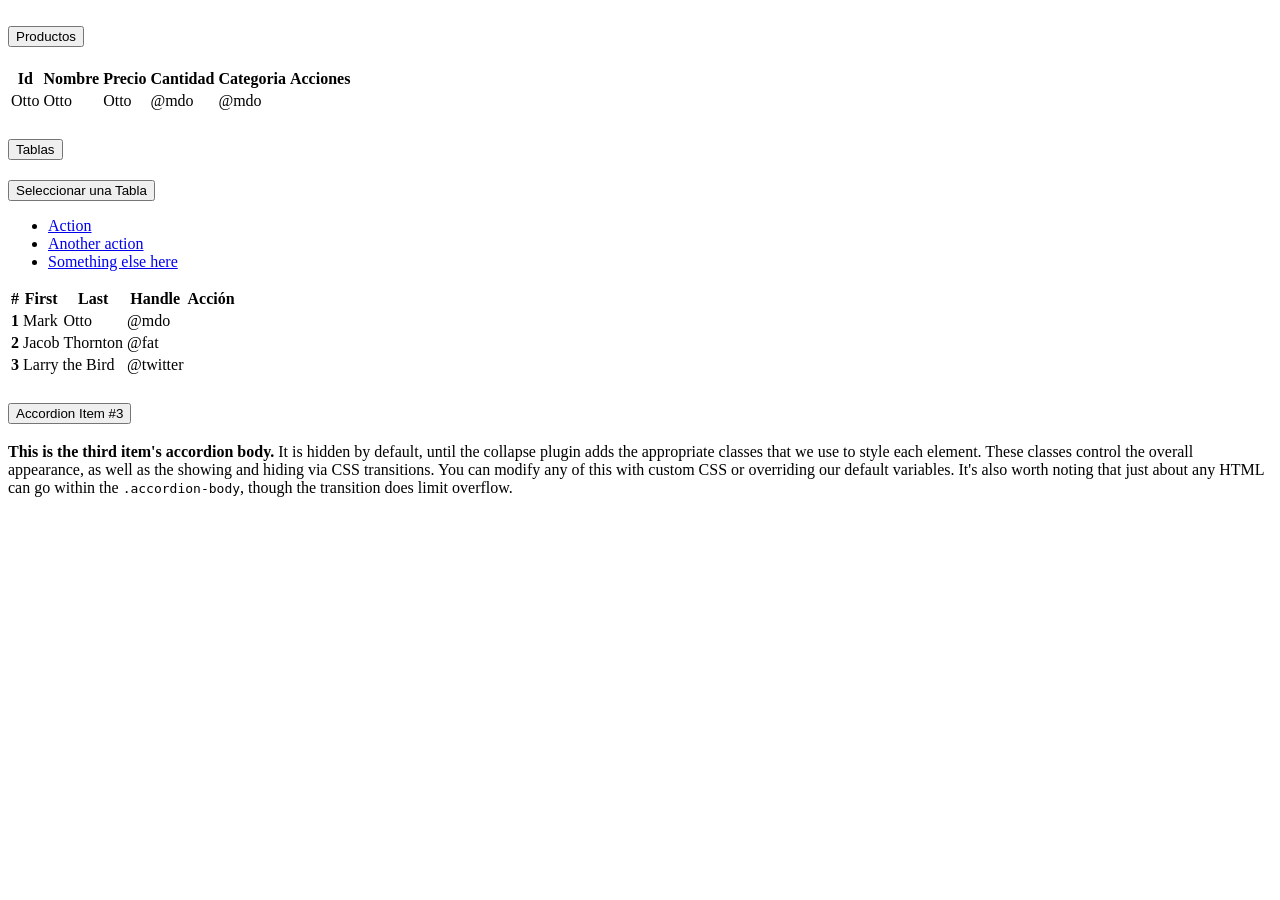
==== src/main/resources/templates/adminHome.html @ 777c5747 "netbeans commit" ====
<!DOCTYPE html>
<html
        xmlns:th="http://wwww.thymeleaf.org"
        xmlns="http://www.w3.org/1999/xhtml">

<head th:replace="~{layout/layout :: head}">
    <title>Inicio</title>
</head>

<body>
    <!-- Header -->
    <nav th:replace="~{layout/layout :: header}">
    </nav>
    <!-- fin Header -->


    <div class="container">

        <div class="row mt-5">
    
            <div class="accordion" id="accordionPanelsStayOpenExample">
                <div class="accordion-item">
                  <h2 class="accordion-header" id="panelsStayOpen-headingOne">
                    <button class="accordion-button" type="button" data-bs-toggle="collapse" data-bs-target="#panelsStayOpen-collapseOne" aria-expanded="true" aria-controls="panelsStayOpen-collapseOne">
                      Productos
                    </button>
                  </h2>
                  <div id="panelsStayOpen-collapseOne" class="accordion-collapse collapse show" aria-labelledby="panelsStayOpen-headingOne">
                    <div class="accordion-body">

                        <table class="table">
                            <thead>
                              <tr>
                                <th scope="col">Id</th>
                                <th scope="col">Nombre</th>
                                <th scope="col">Precio</th>
                                <th scope="col">Cantidad</th>
                                <th scope="col">Categoria</th>
                                <th scope="col">Acciones</th>
                              </tr>
                            </thead>
                            <tbody>
                              <tr th:each="Productos : ${Productos}">
                                  <td th:text="${Productos.PRODUCTO_ID}">Otto</td>
                                  <td th:text="${Productos.NOMBRE_PRODUCTO}">Otto</td>
                                <td th:text="${Productos.PRECIO}">Otto</td>
                                <td th:text="${Productos.CANTIDAD}">@mdo</td>
                                <td th:text="${Productos.CATEGORIA_ID}">@mdo</td>
                              </tr>
                            </tbody>
                          </table>

                    </div>
                  </div>
                </div>
                <div class="accordion-item">
                  <h2 class="accordion-header" id="panelsStayOpen-headingTwo">
                    <button class="accordion-button collapsed" type="button" data-bs-toggle="collapse" data-bs-target="#panelsStayOpen-collapseTwo" aria-expanded="false" aria-controls="panelsStayOpen-collapseTwo">
                      Tablas
                    </button>
                  </h2>
                  <div id="panelsStayOpen-collapseTwo" class="accordion-collapse collapse" aria-labelledby="panelsStayOpen-headingTwo">
                    <div class="accordion-body">

                        <div class="row mt-3">

                        <div class="dropdown">
                            <button class="btn btn-secondary dropdown-toggle" type="button" id="dropdownMenuButton1" data-bs-toggle="dropdown" aria-expanded="false">
                              Seleccionar una Tabla
                            </button>
                            <ul class="dropdown-menu" aria-labelledby="dropdownMenuButton1">
                              <li><a class="dropdown-item" href="#">Action</a></li>
                              <li><a class="dropdown-item" href="#">Another action</a></li>
                              <li><a class="dropdown-item" href="#">Something else here</a></li>
                            </ul>
                          </div>

                          <table class="table mt-5">
                            <thead>
                              <tr>
                                <th scope="col">#</th>
                                <th scope="col">First</th>
                                <th scope="col">Last</th>
                                <th scope="col">Handle</th>
                                <th scope="col">Acción</th>
                              </tr>
                            </thead>
                            <tbody>
                              <tr>
                                <th scope="row">1</th>
                                <td>Mark</td>
                                <td>Otto</td>
                                <td>@mdo</td>
                              </tr>
                              <tr>
                                <th scope="row">2</th>
                                <td>Jacob</td>
                                <td>Thornton</td>
                                <td>@fat</td>
                              </tr>
                              <tr>
                                <th scope="row">3</th>
                                <td colspan="2">Larry the Bird</td>
                                <td>@twitter</td>
                              </tr>
                            </tbody>
                          </table>
                        </div>

                    </div>
                  </div>
                </div>
                <div class="accordion-item">
                  <h2 class="accordion-header" id="panelsStayOpen-headingThree">
                    <button class="accordion-button collapsed" type="button" data-bs-toggle="collapse" data-bs-target="#panelsStayOpen-collapseThree" aria-expanded="false" aria-controls="panelsStayOpen-collapseThree">
                      Accordion Item #3
                    </button>
                  </h2>
                  <div id="panelsStayOpen-collapseThree" class="accordion-collapse collapse" aria-labelledby="panelsStayOpen-headingThree">
                    <div class="accordion-body">
                      <strong>This is the third item's accordion body.</strong> It is hidden by default, until the collapse plugin adds the appropriate classes that we use to style each element. These classes control the overall appearance, as well as the showing and hiding via CSS transitions. You can modify any of this with custom CSS or overriding our default variables. It's also worth noting that just about any HTML can go within the <code>.accordion-body</code>, though the transition does limit overflow.
                    </div>
                  </div>
                </div>
              </div>

          </div>

    


</body>

</html>
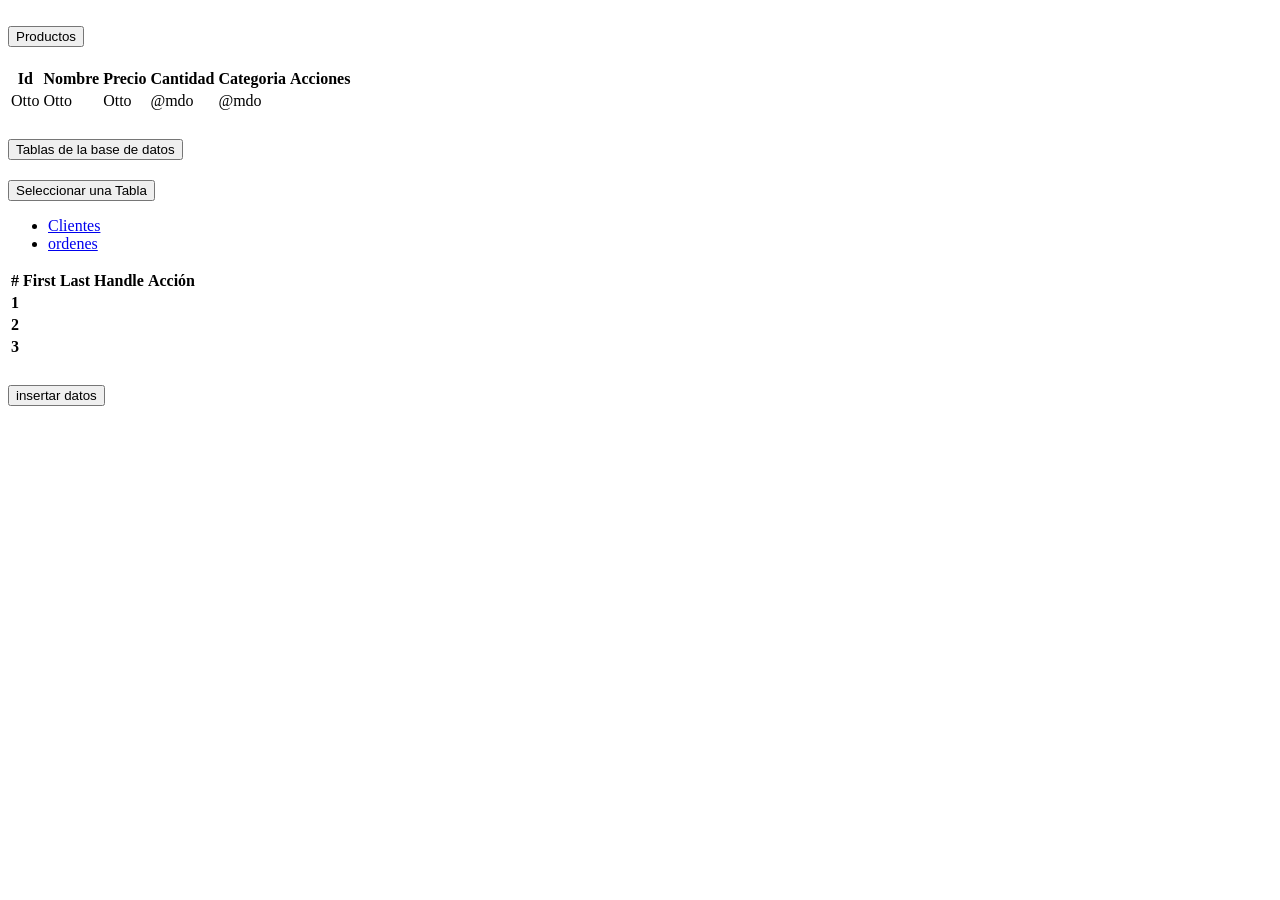
==== commit 5a2a657b: "x" ====
--- a/src/main/resources/templates/adminHome.html
+++ b/src/main/resources/templates/adminHome.html
@@ -56,7 +56,7 @@
                 <div class="accordion-item">
                   <h2 class="accordion-header" id="panelsStayOpen-headingTwo">
                     <button class="accordion-button collapsed" type="button" data-bs-toggle="collapse" data-bs-target="#panelsStayOpen-collapseTwo" aria-expanded="false" aria-controls="panelsStayOpen-collapseTwo">
-                      Tablas
+                      Tablas de la base de datos
                     </button>
                   </h2>
                   <div id="panelsStayOpen-collapseTwo" class="accordion-collapse collapse" aria-labelledby="panelsStayOpen-headingTwo">
@@ -69,9 +69,8 @@
                               Seleccionar una Tabla
                             </button>
                             <ul class="dropdown-menu" aria-labelledby="dropdownMenuButton1">
-                              <li><a class="dropdown-item" href="#">Action</a></li>
-                              <li><a class="dropdown-item" href="#">Another action</a></li>
-                              <li><a class="dropdown-item" href="#">Something else here</a></li>
+                              <li><a class="dropdown-item" href="#">Clientes</a></li>
+                              <li><a class="dropdown-item" href="#">ordenes</a></li>
                             </ul>
                           </div>
 
@@ -88,20 +87,20 @@
                             <tbody>
                               <tr>
                                 <th scope="row">1</th>
-                                <td>Mark</td>
-                                <td>Otto</td>
-                                <td>@mdo</td>
+                                <td></td>
+                                <td></td>
+                                <td></td>
                               </tr>
                               <tr>
                                 <th scope="row">2</th>
-                                <td>Jacob</td>
-                                <td>Thornton</td>
-                                <td>@fat</td>
+                                <td></td>
+                                <td></td>
+                                <td></td>
                               </tr>
                               <tr>
                                 <th scope="row">3</th>
-                                <td colspan="2">Larry the Bird</td>
-                                <td>@twitter</td>
+                                <td></td>
+                                <td></td>
                               </tr>
                             </tbody>
                           </table>
@@ -113,13 +112,12 @@
                 <div class="accordion-item">
                   <h2 class="accordion-header" id="panelsStayOpen-headingThree">
                     <button class="accordion-button collapsed" type="button" data-bs-toggle="collapse" data-bs-target="#panelsStayOpen-collapseThree" aria-expanded="false" aria-controls="panelsStayOpen-collapseThree">
-                      Accordion Item #3
+                      insertar datos
                     </button>
                   </h2>
                   <div id="panelsStayOpen-collapseThree" class="accordion-collapse collapse" aria-labelledby="panelsStayOpen-headingThree">
                     <div class="accordion-body">
-                      <strong>This is the third item's accordion body.</strong> It is hidden by default, until the collapse plugin adds the appropriate classes that we use to style each element. These classes control the overall appearance, as well as the showing and hiding via CSS transitions. You can modify any of this with custom CSS or overriding our default variables. It's also worth noting that just about any HTML can go within the <code>.accordion-body</code>, though the transition does limit overflow.
-                    </div>
+                      </div>
                   </div>
                 </div>
               </div>
